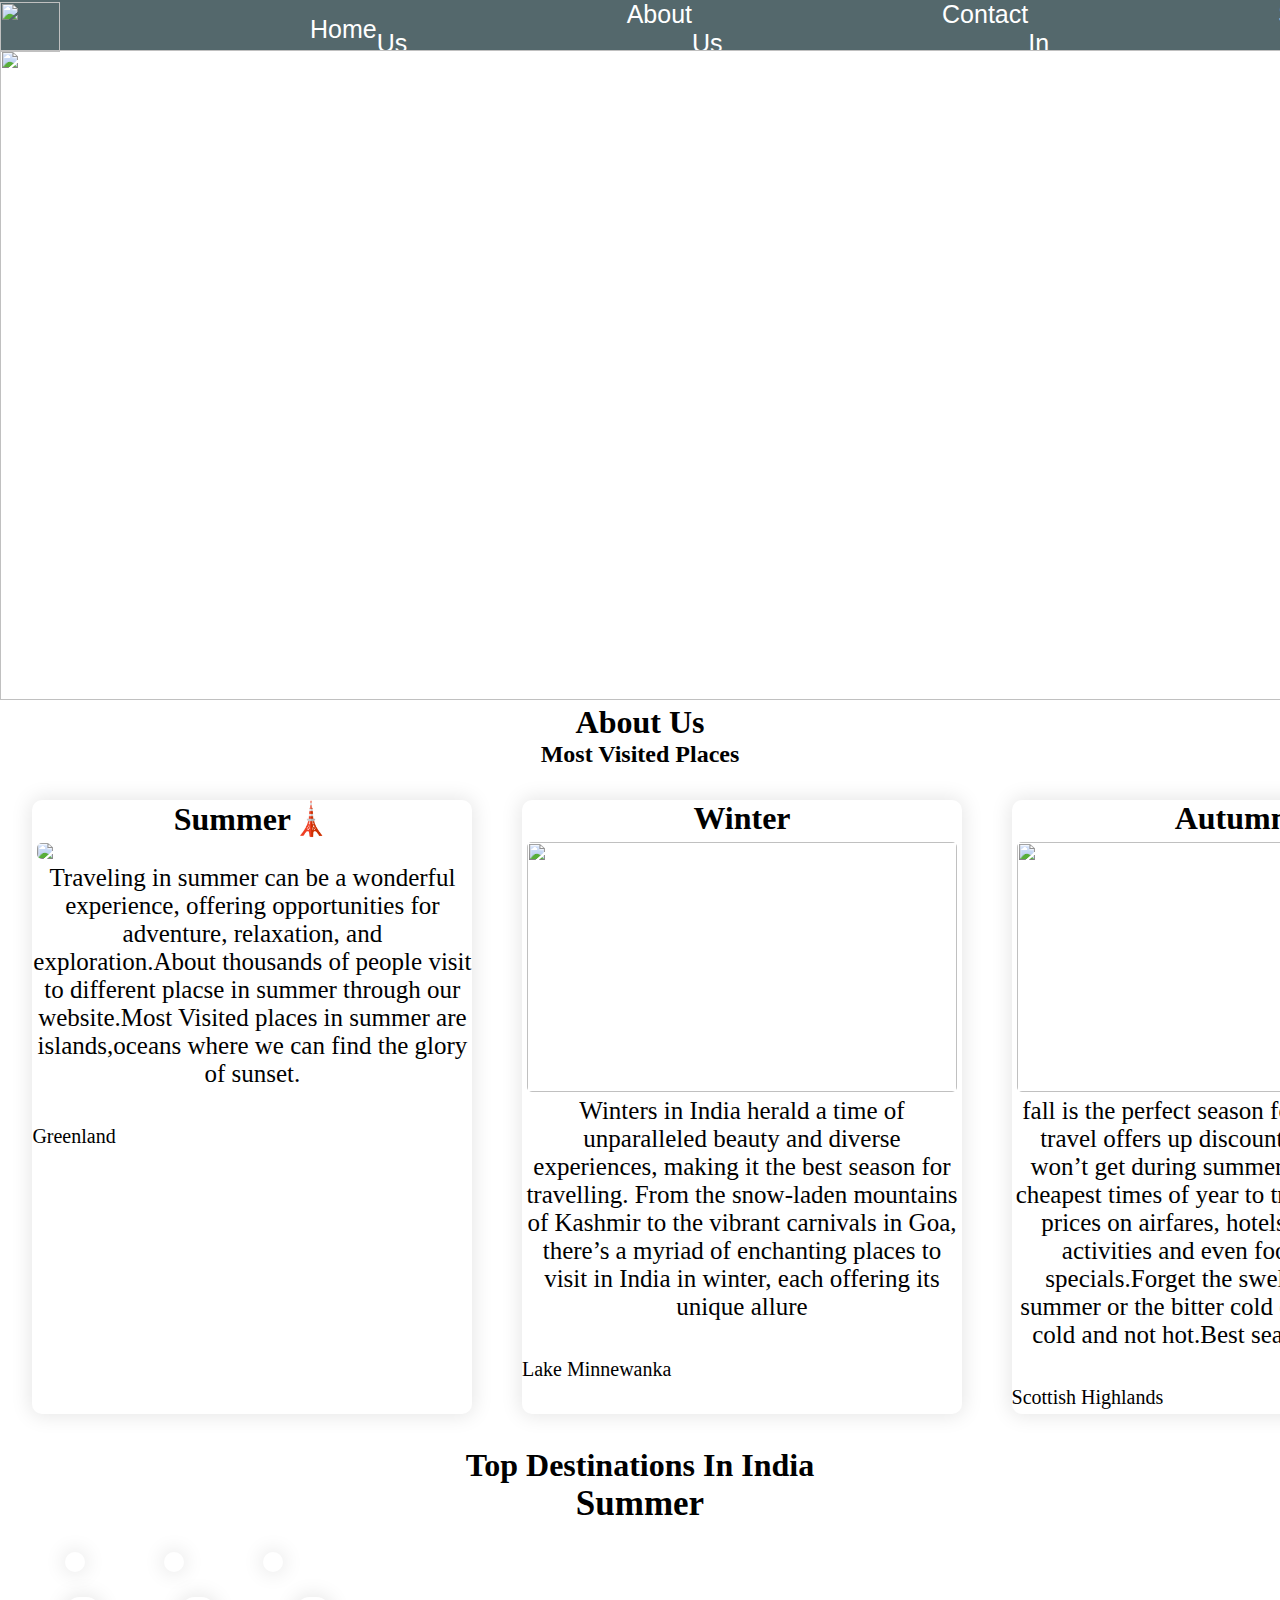
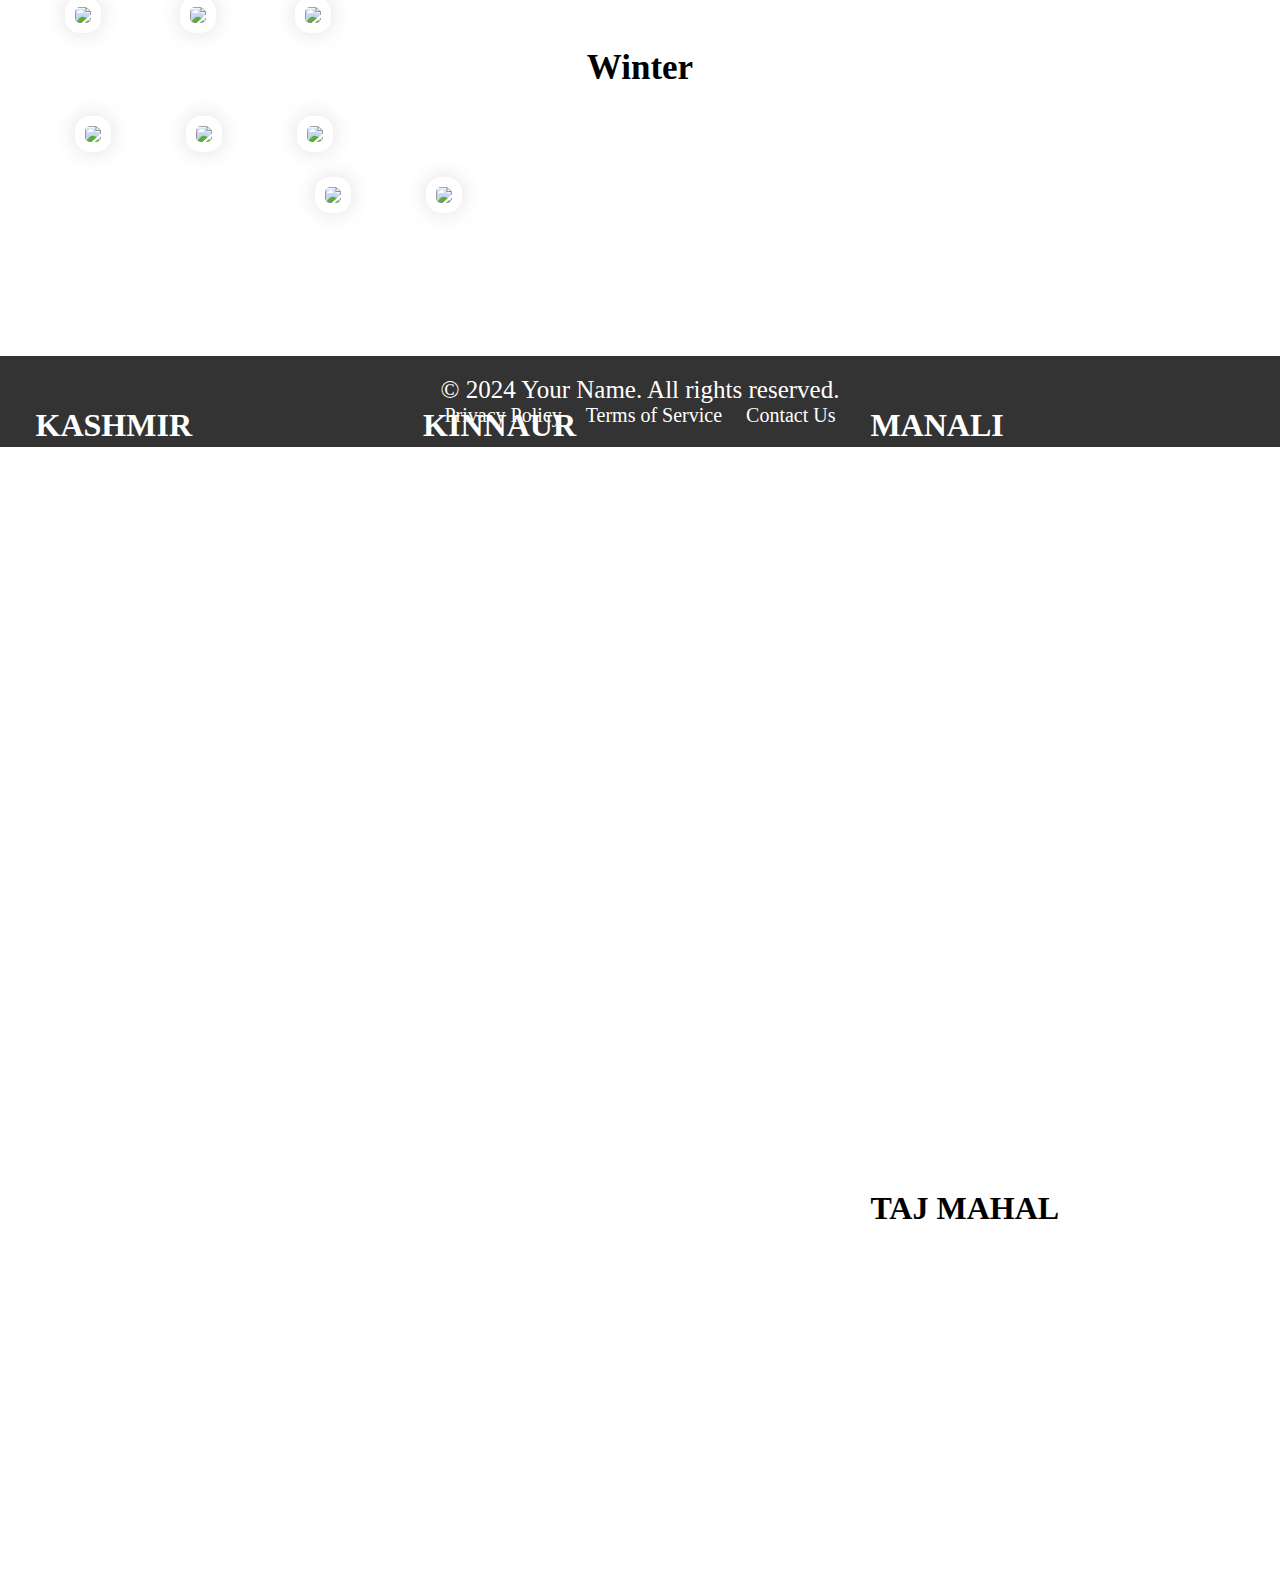
==== landingpage.html @ 7cb34efb "Add files via upload" ====
<!DOCTYPE html>
<html lang="en">
<head>
    <meta charset="UTF-8">
    <meta name="viewport" content="width=device-width, initial-scale=1.0">
    <title>Travel</title>
    <link rel="stylesheet" href="https://cdnjs.cloudflare.com/ajax/libs/font-awesome/6.5.2/css/all.min.css" integrity="sha512-SnH5WK+bZxgPHs44uWIX+LLJAJ9/2PkPKZ5QiAj6Ta86w+fsb2TkcmfRyVX3pBnMFcV7oQPJkl9QevSCWr3W6A==" crossorigin="anonymous" referrerpolicy="no-referrer" />
    <link rel="stylesheet" href="land.css">
</head>
<body>
    <main>
        <section id="nav-bar">
            <div id="nav1">
                <ul>
                    <li><img src="travel.png"></li>
                    <li><a href="#">Home</a></li>
                    <li><a href="#" target="_parent">About Us</a></li>
                    <li><a href="mailto:your_email@example.com" href="tel:+1234567890">Contact Us</a></li>
                    <li><a href="#">Sign-In</a></li>
                </ul>
            </div>
        </section>
        <section>
            <div id="intro">
                <img src="summer.png" class="photo">
                <h1 class="text">Travel and Explore Different Tastes and cultures all over the world</h1>
                <a href="https://www.instagram.com/?hl=en" target="_blank"><i id="i3" class="fa-brands fa-instagram"></i></a>
                <a href="http://in.youtube.com/" target="_blank"><i id="i1" class="fa-brands fa-youtube"></i></a>
                <a href="https://www.facebook.com/" target="_blank"><i id="i2" class="fa-brands fa-facebook"></i></a>
            </div>
        </section>
        <section>
            <h1 style="text-align: center;">About Us</h1>
            <h2 style="text-align: center;">Most Visited Places</h2>
            <div id="AboutUs">
                <div class="summer">
                    <h1 style="text-align: center;">Summer&#128508;</h1>
                    <a href="https://www.bing.com/maps?&mepi=0~~TopOfPage~Map_Image&ty=18&q=Greenland&satid=id.sid%3Add1c5f10-97d7-9a08-8122-2aeb7625b91d&ppois=72_-40_Greenland_~&cp=72~-40&v=2&sV=1&FORM=MPSRPL" target="_blank"><img  class="imgsum" src="summer1.png"></a>
                    <p style="text-align: center;">Traveling in summer can be a wonderful experience, offering opportunities for adventure, relaxation, and exploration.About thousands of people visit to different placse in summer through our website.Most Visited places in summer are islands,oceans where we can find the glory of sunset.</p><br>
                    <a href="#" target="_self"><i id="i4" class="fa-solid fa-location-dot"></i>Greenland</a>
                </div>
            <div class="winter summer">
                <h1  style="text-align: center;">Winter</h1>
                <a href="https://www.bing.com/maps?&mepi=101~Local~Unknown~Map_Image&ty=18&q=Lake%20Minnewanka&ss=ypid.YN1226x3325288555900533706&segment=Local&ppois=51.17287826538086_-115.57139587402344_Lake%20Minnewanka_YN1226x3325288555900533706~&cp=51.172878~-115.571396&lvl=16&v=2&sV=1&FORM=MPSRPL" target="_blank"><img class="imgwin" src="winter.png"></a>
                <p style="text-align: center;">Winters in India herald a time of unparalleled beauty and diverse experiences, making it the best season for travelling. From the snow-laden mountains of Kashmir to the vibrant carnivals in Goa, there’s a myriad of enchanting places to visit in India in winter, each offering its unique allure</p><br>
                <a href="#"><i id="i4" class="fa-solid fa-location-dot"></i>Lake Minnewanka</a>
            </div>
            <div class="autumn summer winter">
                <h1 style="text-align: center;">Autumn</h1>
                <a href="https://www.bing.com/maps?&mepi=101~Local~Unknown~Map_Image&ty=18&q=Scottish%20Highlands&ss=ypid.YN1029x13915071860857509784&segment=Local&ppois=57.17937088012695_-4.399364948272705_Scottish%20Highlands_YN1029x13915071860857509784~&cp=57.179371~-4.399365&lvl=16&v=2&sV=1&FORM=MPSRPL" target="_blank"><img class="imgwin" src="Autumn.png"></a>
                <p style="text-align: center;">fall is the perfect season for travelling.fall travel offers up discounts that you just won’t get during summer. It’s one of the cheapest times of year to travel, with lower prices on airfares, hotels, train tickets, activities and even food and drink specials.Forget the sweltering heat of summer or the bitter cold of winter.It's not cold and not hot.Best season to explore.</p><br>
                <a href="#"><i id="i4" class="fa-solid fa-location-dot"></i>Scottish Highlands</a>
            </div>
            </div>
        </section>
        <section>
            <h1 style="text-align: center;">Top Destinations In India</h1>
            <h1 style="text-align: center;font-size: 35px;font-family: inherit;">Summer</h1><br>
            <div id="Destinations1">
                    <a href="kashmir.com"><img src="KASHMIR.png" class="imgdes1" alt=""></a>
                    <h1 class="text1">KASHMIR</h1>
                    <a href="https://himachaltourism.gov.in/destination/kinnaur/"><img src="KINNAUR.png" class="imgdes1" alt=""></a>
                    <h1 class="text2">KINNAUR</h1>
                    <a href="https://himachaltourism.gov.in/destination/manali/"><img src="MANALI.png" class="imgdes1" alt=""></a>
                    <h1 class="text3">MANALI</h1>
            </div>
            <div class="destination2">
                <a href="https://himachaltourism.gov.in/destination/ladakh/"><img src="LADAKH.png" class="imgdes1"></a>
                <h1 class="text4">LADAKH</h1>
                <a href="https://www.holidify.com/places/rishikesh/packages.html"><img src="RISHIKESH.png" class="imgdes1"></a>
                <h1 class="text5">RISHIKESH</h1>
                <a href="https://www.holidify.com/places/shimla/packages.html"><img src="SHIMLA.png" class="imgdes1"></a>
                <h1 class="text6">SHIMLA</h1>
            </div>
            <h1 style="text-align: center;font-size: 35px;font-family: inherit;">Winter</h1><br>
            <div id="destination3">
                <a href="https://www.holidify.com/places/delhi/packages.html"><img src="delhi.png" class="imgdes1"></a>
                <h1 class="text7">INDIA GATE</h1>
                <a href="https://www.holidify.com/places/varanasi/packages.html"><img src="varanasi.png" class="imgdes1"></a>
                <h1 class="text8">VARANASI</h1>
                <a href="https://www.holidify.com/places/tajmahal/packages.html"><img src="tajmahal.png" class="imgdes1"></a>
                <h1 class="text9">TAJ MAHAL</h1>
            </div>
            <div id="destinations4">
                <a href="https://www.holidify.com/places/dharamsala/packages.html"><img src="darmashala.png" class="imgdes1"></a>
                <h1 class="text10">DARMASHALA</h1>
                <a href="https://www.holidify.com/places/auli/sightseeing-and-things-to-do.html"><img src="Auli.png" class="imgdes1"></a>
                <h1 class="text11">AULI</h1>
            </div>
            <footer class="footer">
                <p>&copy; 2024 Your Name. All rights reserved.</p>
                <nav>
                  <a href="#">Privacy Policy</a>
                  <a href="#">Terms of Service</a>
                  <a href="#">Contact Us</a>
                </nav>
              </footer>
        </section>
    </main>
    <script src="java.js"></script>
</body>
</html>
---- land.css ----
*{
    margin:0;
    padding:0;
    background-color: white,radiant(0,0,0,0.1);
}
#nav-bar{
    width:auto;
    height:50px;
    background-color: rgb(84, 104, 108);
    align-items: center;
}
img{
    width:60px;
    height:50px;
}
ul{
    display: flex;
    align-items: center;
}
ul li{
    list-style:none;
}
ul li a{
    text-decoration: none;
    color:white;
    font-size: 25px;
    font-family:Arial, Helvetica, sans-serif;
    padding-left: 250px;
}
.photo{
    background-position: absolute;
    width:1550px;
    height:650px;
}
.text {
    position: absolute;
    padding:20px;
    top: 40%; 
    left: 50%; 
    transform: translate(-50%, -50%);
    color: white;
    font-size: 24px;
    text-align: center;
    padding: 10px 20px; 
    font-size: 55px;
    font-family:inherit;
}
#i3 {
    position: absolute;
    top: 55%; 
    right: 50%; 
    width: 100px; 
    height: auto; 
    font-size: 40px;
    color:white;
    transition: 1s;
  }
  #i1{
    position: absolute;
    top: 55%;
    right: 45%; 
    width: 100px; 
    height: auto; 
    color:white;
    font-size: 40px;
    transition: 1s;
  }
  #i2{
    position: absolute;
    top: 55%; 
    right: 40%; 
    width: 100px; 
    height: auto;
    font-size: 40px;
    color:white;
    transition: 1s;
  }
  #i1:hover{
    transition: 1s;
    transform: scale(1.3);
    z-index:1;
  }
  #i2:hover{
    transition: 1s;
    transform: scale(1.3);
    z-index:1;
  }
  #i3:hover{
    transition: 1s;
    transform: scale(1.3);
    z-index:1;
  }
  #AboutUs{
    display:flex;
    margin:10px;
    padding: 10px;
    background-color: white;
  }
  .summer{
    position:relative;
    margin:1%;
    border-radius:10px;
    display: inline;
    box-shadow: 0 0 20px 2px rgba(0,0,0,.1);
    transition: 1s;
  }
  .summer img{
    display: block;
    border-radius: 5px;
  }
  .summer:hover{
     transform: scale(1.1);
     z-index:1;
  }
  .winter{
    margin-left:3%;
  }
  .imgwin{
    width:430px;
    height:250px;
    margin:5px;
  }
  .autumn{
    margin-left:3%;
  }
  .imgsum{
    margin: 5px;
    width:430px;
    height:auto;
  }
  p{
    font-family: inherit;
    font-size: 25px;
  }
  #i4{
    color:black;
    font-size: 40px;
  }
  a{
    text-decoration: none;
    color:black;
    font-size: 20px;
  }
 #destinations1{
  display: flex;
  margin-left: 65px;
 }
 .imgdes1{
  padding:10px;
  margin:10px;
  margin-left: 65px;
  width:350px;
  height:auto;
  box-shadow: 0 0 20px 2px rgba(0,0,0,.1);
  transition: 1s;
  border-radius: 15px;
 }
 .imgdes1:hover{
  transform:scale(1.2);
  z-index:2;
 }
 .text1{
  position: absolute;
  top:223%;
  right:85%;
  color:white;
 }
 .text2{
  position: absolute;
  top:223%;
  right:55%;
  color:white;
 }
 .text3{
  position: absolute;
  top:223%;
  left:68%;
  color:white;
 }
 .text4{
  position: absolute;
  top:264%;
  right:85%;
  color:white;
 }
 .text5{
  position: absolute;
  top:264%;
  right:54%;
  color:white;
 }
 .text6{
  position: absolute;
  top:264%;
  left:68%;
  color:white;
 }
 #destination3{
    display: flex;
    margin-left: 10px;
 }
 .text7{
  position: absolute;
  top:310%;
  right:82%;
  color:white;
 }
 .text8{
  position: absolute;
  top:310%;
  right:52%;
  color:white;
 }
 .text9{
  position: absolute;
  top:310%;
  left:68%;
  color:black;
 }
 #destinations4{
 display: flex;
 margin-left: 250px;
 }
 .text10{
  position: absolute;
  top:350%;
  right:65%;
  color:white;
 }
 .text11{
  position: absolute;
  top:350%;
  left:55%;
  color:white;
 }
 .footer {
  margin-top:10%;
  background-color: #333;
  color: #fff;
  padding: 20px;
  text-align: center;
}
.footer a {
  color: #fff;
  text-decoration: none;
  margin: 0 10px;
}
.footer a:hover {
  text-decoration: underline;
}
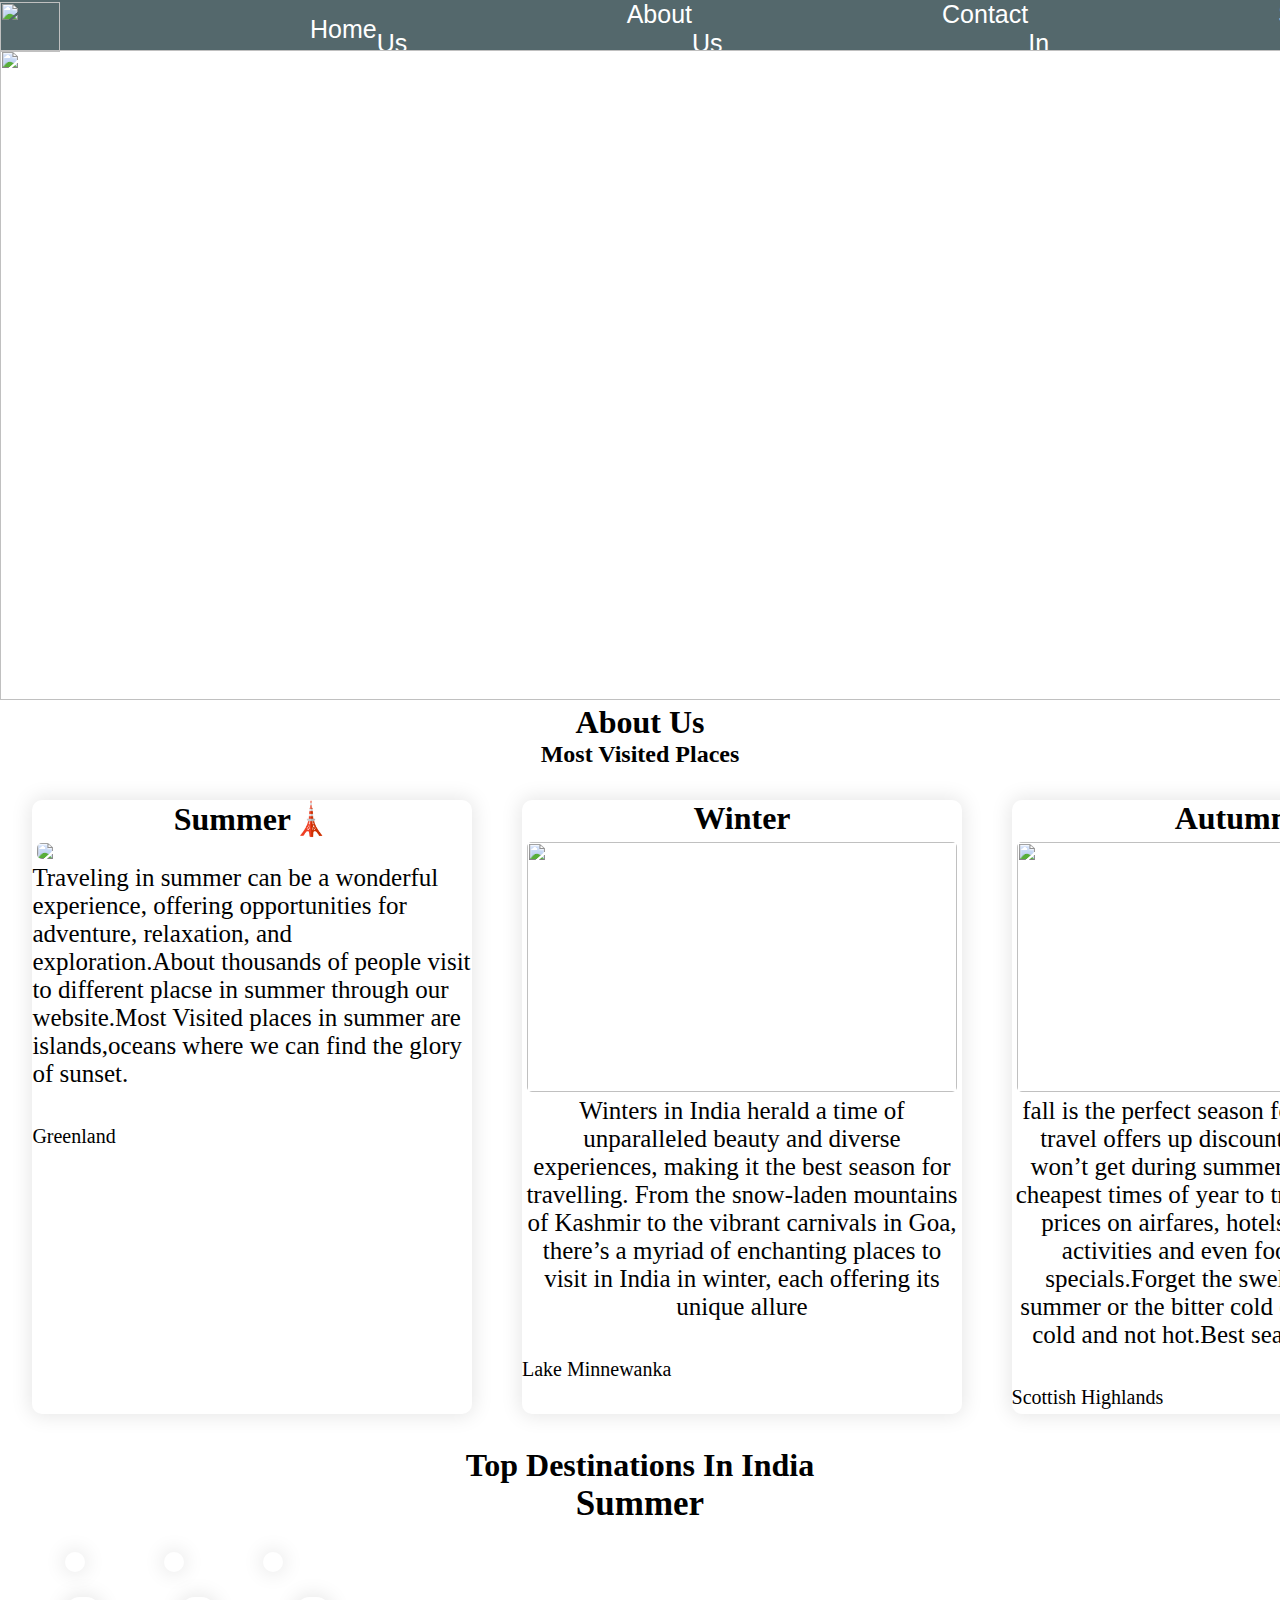
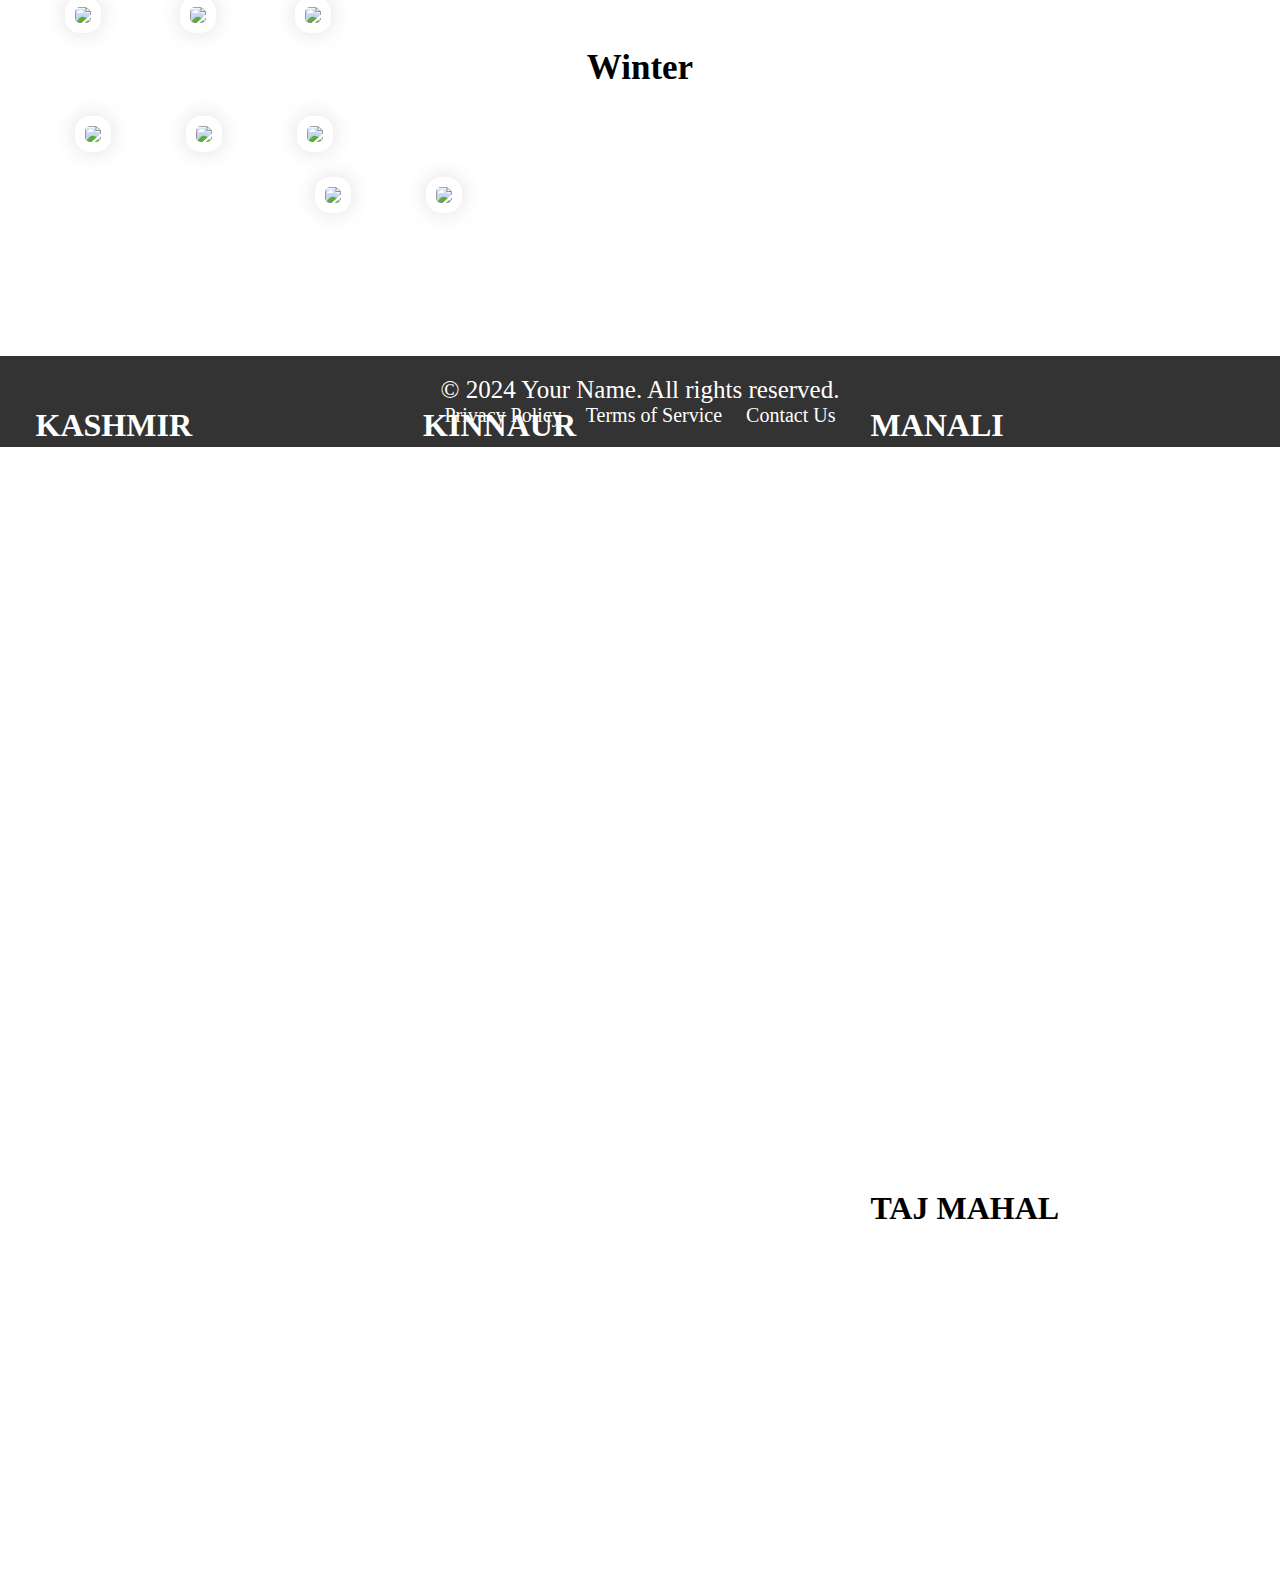
==== commit d27bdbbb: "Add files via upload" ====
--- a/landingpage.html
+++ b/landingpage.html
@@ -5,7 +5,259 @@
     <meta name="viewport" content="width=device-width, initial-scale=1.0">
     <title>Travel</title>
     <link rel="stylesheet" href="https://cdnjs.cloudflare.com/ajax/libs/font-awesome/6.5.2/css/all.min.css" integrity="sha512-SnH5WK+bZxgPHs44uWIX+LLJAJ9/2PkPKZ5QiAj6Ta86w+fsb2TkcmfRyVX3pBnMFcV7oQPJkl9QevSCWr3W6A==" crossorigin="anonymous" referrerpolicy="no-referrer" />
-    <link rel="stylesheet" href="land.css">
+    <style>
+        *{
+    margin:0;
+    padding:0;
+    background-color: white,radiant(0,0,0,0.1);
+  
+}
+#nav-bar{
+    width:auto;
+    height:50px;
+    background-color: rgb(84, 104, 108);
+    align-items: center;
+}
+img{
+    width:60px;
+    height:50px;
+}
+ul{
+    display: flex;
+    align-items: center;
+}
+ul li{
+    list-style:none;
+}
+ul li a{
+    text-decoration: none;
+    color:white;
+    font-size: 25px;
+    font-family:Arial, Helvetica, sans-serif;
+    padding-left: 250px;
+}
+.photo{
+    background-position: absolute;
+    width:1550px;
+    height:650px;
+}
+.text {
+    position: absolute;
+    padding:20px;
+    top: 40%; 
+    left: 50%; 
+    transform: translate(-50%, -50%);
+    color: white;
+    font-size: 24px;
+    text-align: center;
+    padding: 10px 20px; 
+    font-size: 55px;
+    font-family:inherit;
+}
+#i3 {
+    position: absolute;
+    top: 55%; 
+    right: 50%; 
+    width: 100px; 
+    height: auto; 
+    font-size: 40px;
+    color:white;
+    transition: 1s;
+  }
+  #i1{
+    position: absolute;
+    top: 55%;
+    right: 45%; 
+    width: 100px; 
+    height: auto; 
+    color:white;
+    font-size: 40px;
+    transition: 1s;
+  }
+  #i2{
+    position: absolute;
+    top: 55%; 
+    right: 40%; 
+    width: 100px; 
+    height: auto;
+    font-size: 40px;
+    color:white;
+    transition: 1s;
+  }
+  #i1:hover{
+    transition: 1s;
+    transform: scale(1.3);
+    z-index:1;
+  }
+  #i2:hover{
+    transition: 1s;
+    transform: scale(1.3);
+    z-index:1;
+  }
+  #i3:hover{
+    transition: 1s;
+    transform: scale(1.3);
+    z-index:1;
+  }
+  #AboutUs{
+    display:flex;
+    margin:10px;
+    padding: 10px;
+    background-color: white;
+  }
+  .summer{
+    position:relative;
+    margin:1%;
+    border-radius:10px;
+    display: inline;
+    box-shadow: 0 0 20px 2px rgba(0,0,0,.1);
+    transition: 1s;
+  }
+  .summer img{
+    display: block;
+    border-radius: 5px;
+  }
+  .summer:hover{
+     transform: scale(1.1);
+     z-index:1;
+  }
+  .winter{
+    margin-left:3%;
+  }
+  .imgwin{
+    width:430px;
+    height:250px;
+    margin:5px;
+  }
+  .autumn{
+    margin-left:3%;
+  }
+  .imgsum{
+    margin: 5px;
+    width:430px;
+    height:auto;
+  }
+  p{
+    font-family: inherit;
+    font-size: 25px;
+  }
+  #i4{
+    color:black;
+    font-size: 40px;
+  }
+  a{
+    text-decoration: none;
+    color:black;
+    font-size: 20px;
+  }
+ #destinations1{
+  display: flex;
+  margin-left: 65px;
+ }
+ .imgdes1{
+  padding:10px;
+  margin:10px;
+  margin-left: 65px;
+  width:350px;
+  height:auto;
+  box-shadow: 0 0 20px 2px rgba(0,0,0,.1);
+  transition: 1s;
+  border-radius: 15px;
+ }
+ .imgdes1:hover{
+  transform:scale(1.2);
+  z-index:2;
+ }
+ .text1{
+  position: absolute;
+  top:223%;
+  right:85%;
+  color:white;
+ }
+ .text2{
+  position: absolute;
+  top:223%;
+  right:55%;
+  color:white;
+ }
+ .text3{
+  position: absolute;
+  top:223%;
+  left:68%;
+  color:white;
+ }
+ .text4{
+  position: absolute;
+  top:264%;
+  right:85%;
+  color:white;
+ }
+ .text5{
+  position: absolute;
+  top:264%;
+  right:54%;
+  color:white;
+ }
+ .text6{
+  position: absolute;
+  top:264%;
+  left:68%;
+  color:white;
+ }
+ #destination3{
+    display: flex;
+    margin-left: 10px;
+ }
+ .text7{
+  position: absolute;
+  top:310%;
+  right:82%;
+  color:white;
+ }
+ .text8{
+  position: absolute;
+  top:310%;
+  right:52%;
+  color:white;
+ }
+ .text9{
+  position: absolute;
+  top:310%;
+  left:68%;
+  color:black;
+ }
+ #destinations4{
+ display: flex;
+ margin-left: 250px;
+ }
+ .text10{
+  position: absolute;
+  top:350%;
+  right:65%;
+  color:white;
+ }
+ .text11{
+  position: absolute;
+  top:350%;
+  left:55%;
+  color:white;
+ }
+ .footer {
+  margin-top:10%;
+  background-color: #333;
+  color: #fff;
+  padding: 20px;
+  text-align: center;
+}
+.footer a {
+  color: #fff;
+  text-decoration: none;
+  margin: 0 10px;
+}
+.footer a:hover {
+  text-decoration: underline;
+}
+    </style>
 </head>
 <body>
     <main>
@@ -36,7 +288,7 @@
                 <div class="summer">
                     <h1 style="text-align: center;">Summer&#128508;</h1>
                     <a href="https://www.bing.com/maps?&mepi=0~~TopOfPage~Map_Image&ty=18&q=Greenland&satid=id.sid%3Add1c5f10-97d7-9a08-8122-2aeb7625b91d&ppois=72_-40_Greenland_~&cp=72~-40&v=2&sV=1&FORM=MPSRPL" target="_blank"><img  class="imgsum" src="summer1.png"></a>
-                    <p style="text-align: center;">Traveling in summer can be a wonderful experience, offering opportunities for adventure, relaxation, and exploration.About thousands of people visit to different placse in summer through our website.Most Visited places in summer are islands,oceans where we can find the glory of sunset.</p><br>
+                    <p style="text-align: cent er;">Traveling in summer can be a wonderful experience, offering opportunities for adventure, relaxation, and exploration.About thousands of people visit to different placse in summer through our website.Most Visited places in summer are islands,oceans where we can find the glory of sunset.</p><br>
                     <a href="#" target="_self"><i id="i4" class="fa-solid fa-location-dot"></i>Greenland</a>
                 </div>
             <div class="winter summer">
